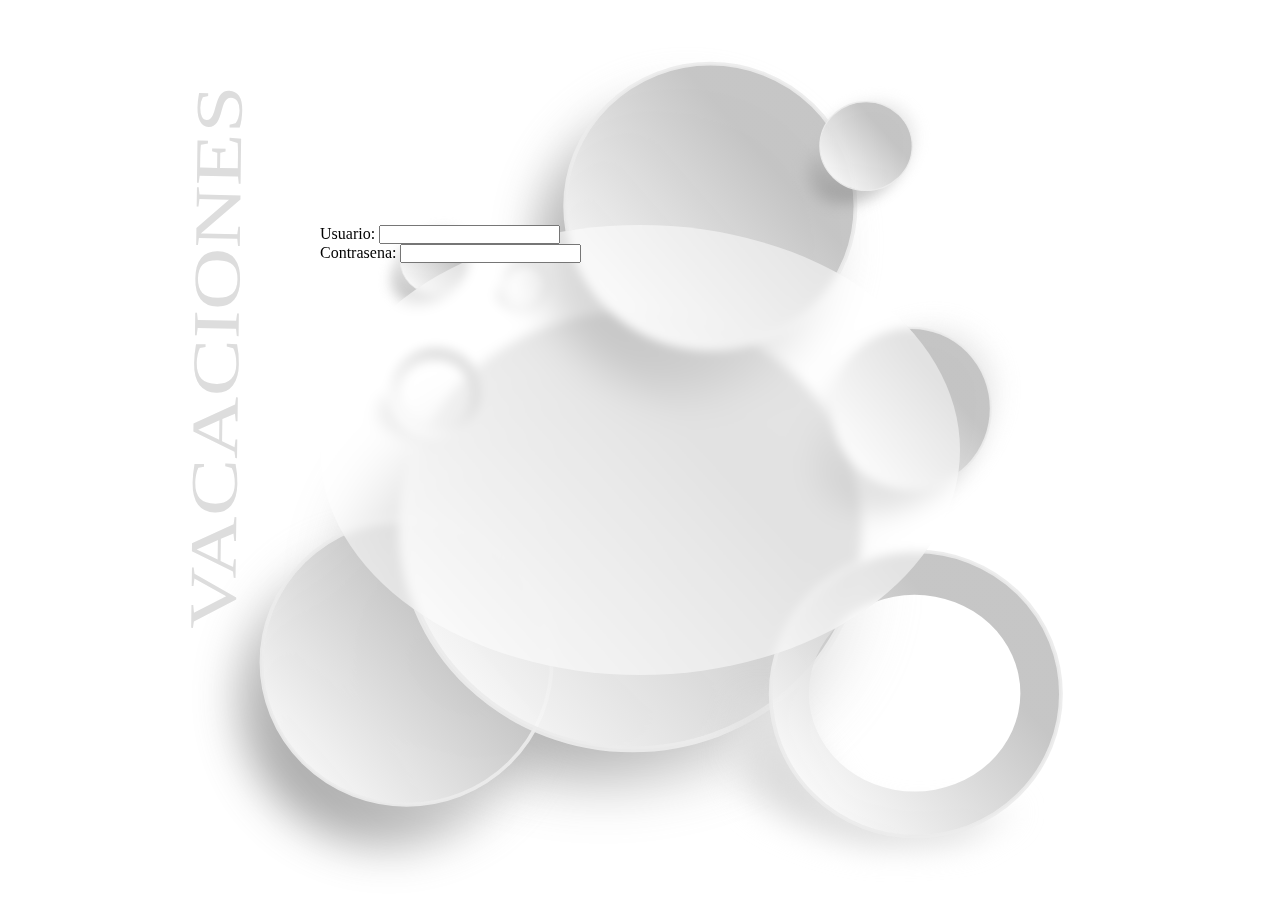
==== frontend/src/index.html @ 21a7f944 "Merge pull request #4 from DevelopmentWoman/feat-006" ====
<!DOCTYPE html>
<html lang="en">
<head>
    <meta charset="UTF-8">
    <meta name="viewport" content="width=device-width, initial-scale=1.0">
    <title>Document</title>
    <link rel="stylesheet" href="css/style.css">
</head>
<body>
    <div class="container">
        <svg
   width="960"
   height="800"
   viewBox="0 0 253.99999 211.66667"
   version="1.1"
   id="svg1"
   inkscape:version="1.3 (0e150ed6c4, 2023-07-21)"
   sodipodi:docname="login.svg"
   xmlns:inkscape="http://www.inkscape.org/namespaces/inkscape"
   xmlns:sodipodi="http://sodipodi.sourceforge.net/DTD/sodipodi-0.dtd"
   xmlns:xlink="http://www.w3.org/1999/xlink"
   xmlns="http://www.w3.org/2000/svg"
   xmlns:svg="http://www.w3.org/2000/svg">
  <sodipodi:namedview
     id="namedview1"
     pagecolor="#ffffff"
     bordercolor="#000000"
     borderopacity="0.25"
     inkscape:showpageshadow="2"
     inkscape:pageopacity="0.0"
     inkscape:pagecheckerboard="0"
     inkscape:deskcolor="#d1d1d1"
     inkscape:document-units="px"
     inkscape:zoom="0.66245342"
     inkscape:cx="335.87267"
     inkscape:cy="372.10163"
     inkscape:window-width="1366"
     inkscape:window-height="705"
     inkscape:window-x="-8"
     inkscape:window-y="-8"
     inkscape:window-maximized="1"
     inkscape:current-layer="layer1" />
  <defs
     id="defs1">
    <rect
       x="63.256474"
       y="75.907769"
       width="238.79319"
       height="80.652004"
       id="rect24" />
    <inkscape:path-effect
       effect="powerclip"
       id="path-effect9"
       is_visible="true"
       lpeversion="1"
       inverse="true"
       flatten="false"
       hide_clip="false"
       message="Utilice la regla de relleno parimpar en el diálogo &lt;b&gt;Relleno y borde&lt;/b&gt; si el resultado no está aplanada después de convertir el recorte en trayectos." />
    <linearGradient
       id="linearGradient4"
       inkscape:collect="always">
      <stop
         style="stop-color:#1c1c1c;stop-opacity:0.92156863;"
         offset="0"
         id="stop3" />
      <stop
         style="stop-color:#c1c1c1;stop-opacity:0.92156863"
         offset="1"
         id="stop4" />
    </linearGradient>
    <linearGradient
       id="linearGradient1"
       inkscape:collect="always">
      <stop
         style="stop-color:#ffffff;stop-opacity:0.92156863"
         offset="0"
         id="stop1" />
      <stop
         style="stop-color:#c1c1c1;stop-opacity:0.92156863"
         offset="1"
         id="stop2" />
    </linearGradient>
    <linearGradient
       inkscape:collect="always"
       xlink:href="#linearGradient4"
       id="linearGradient2"
       x1="96.860497"
       y1="106.19646"
       x2="138.2888"
       y2="69.43615"
       gradientUnits="userSpaceOnUse"
       gradientTransform="translate(1.7504912,2.3339882)" />
    <linearGradient
       inkscape:collect="always"
       xlink:href="#linearGradient1"
       id="linearGradient2-4"
       x1="96.860497"
       y1="106.19646"
       x2="138.2888"
       y2="69.43615"
       gradientUnits="userSpaceOnUse"
       gradientTransform="translate(18.959388,-31.129906)" />
    <filter
       inkscape:collect="always"
       style="color-interpolation-filters:sRGB"
       id="filter4"
       x="-0.0083820774"
       y="-0.0085278515"
       width="1.0167642"
       height="1.0170557">
      <feGaussianBlur
         inkscape:collect="always"
         stdDeviation="0.052182208"
         id="feGaussianBlur4" />
    </filter>
    <filter
       inkscape:collect="always"
       style="color-interpolation-filters:sRGB"
       id="filter5"
       x="-0.17882463"
       y="-0.1819346"
       width="1.3576493"
       height="1.3638692">
      <feGaussianBlur
         inkscape:collect="always"
         stdDeviation="4.900502"
         id="feGaussianBlur5" />
    </filter>
    <linearGradient
       inkscape:collect="always"
       xlink:href="#linearGradient4"
       id="linearGradient2-1"
       x1="96.860497"
       y1="106.19646"
       x2="138.2888"
       y2="69.43615"
       gradientUnits="userSpaceOnUse"
       gradientTransform="translate(1.7504912,2.3339882)" />
    <filter
       inkscape:collect="always"
       style="color-interpolation-filters:sRGB"
       id="filter5-9"
       x="-0.17882463"
       y="-0.1819346"
       width="1.3576493"
       height="1.3638692">
      <feGaussianBlur
         inkscape:collect="always"
         stdDeviation="4.900502"
         id="feGaussianBlur5-4" />
    </filter>
    <linearGradient
       inkscape:collect="always"
       xlink:href="#linearGradient4"
       id="linearGradient2-2"
       x1="172.94679"
       y1="119.66109"
       x2="138.2888"
       y2="69.43615"
       gradientUnits="userSpaceOnUse"
       gradientTransform="translate(1.7504912,2.3339882)" />
    <filter
       inkscape:collect="always"
       style="color-interpolation-filters:sRGB"
       id="filter5-7"
       x="-0.17882463"
       y="-0.1819346"
       width="1.3576493"
       height="1.3638692">
      <feGaussianBlur
         inkscape:collect="always"
         stdDeviation="4.900502"
         id="feGaussianBlur5-9" />
    </filter>
    <filter
       inkscape:collect="always"
       style="color-interpolation-filters:sRGB"
       id="filter4-3"
       x="-0.0083820774"
       y="-0.0085278515"
       width="1.0167642"
       height="1.0170557">
      <feGaussianBlur
         inkscape:collect="always"
         stdDeviation="0.052182208"
         id="feGaussianBlur4-4" />
    </filter>
    <linearGradient
       inkscape:collect="always"
       xlink:href="#linearGradient1"
       id="linearGradient7"
       gradientUnits="userSpaceOnUse"
       gradientTransform="translate(79.163115,62.336461)"
       x1="96.860497"
       y1="106.19646"
       x2="138.2888"
       y2="69.43615" />
    <filter
       inkscape:collect="always"
       style="color-interpolation-filters:sRGB"
       id="filter4-84"
       x="-0.0083820774"
       y="-0.0085278515"
       width="1.0167642"
       height="1.0170557">
      <feGaussianBlur
         inkscape:collect="always"
         stdDeviation="0.052182208"
         id="feGaussianBlur4-0" />
    </filter>
    <linearGradient
       inkscape:collect="always"
       xlink:href="#linearGradient1"
       id="linearGradient8"
       gradientUnits="userSpaceOnUse"
       gradientTransform="translate(-65.35025,-38.597024)"
       x1="96.860497"
       y1="106.19646"
       x2="138.2888"
       y2="69.43615" />
    <clipPath
       clipPathUnits="userSpaceOnUse"
       id="clipPath9">
      <ellipse
         style="display:none;opacity:0.46;fill:#ffffff;fill-opacity:0.921312;stroke:#d8d8d8;stroke-width:1.30184;stroke-linecap:square;stroke-linejoin:bevel;stroke-dasharray:none;stroke-opacity:0.921569"
         id="ellipse9"
         cx="58.933197"
         cy="40.844791"
         rx="24.886452"
         ry="23.13596"
         d="M 83.819649,40.844791 A 24.886452,23.13596 0 0 1 58.933197,63.980751 24.886452,23.13596 0 0 1 34.046745,40.844791 24.886452,23.13596 0 0 1 58.933197,17.708832 24.886452,23.13596 0 0 1 83.819649,40.844791 Z" />
      <path
         id="lpe_path-effect9"
         style="opacity:0.46;fill:#ffffff;fill-opacity:0.921312;stroke:#d8d8d8;stroke-width:1.30184;stroke-linecap:square;stroke-linejoin:bevel;stroke-dasharray:none;stroke-opacity:0.921569"
         class="powerclip"
         d="M 19.519273,1.9269807 H 98.932898 V 80.173624 H 19.519273 Z M 83.819649,40.844791 A 24.886452,23.13596 0 0 0 58.933197,17.708832 24.886452,23.13596 0 0 0 34.046745,40.844791 24.886452,23.13596 0 0 0 58.933197,63.980751 24.886452,23.13596 0 0 0 83.819649,40.844791 Z" />
    </clipPath>
    <clipPath
       clipPathUnits="userSpaceOnUse"
       id="clipPath9-3">
      <ellipse
         style="display:none;opacity:0.46;fill:#ffffff;fill-opacity:0.921312;stroke:#d8d8d8;stroke-width:1.30184;stroke-linecap:square;stroke-linejoin:bevel;stroke-dasharray:none;stroke-opacity:0.921569"
         id="ellipse9-7"
         cx="58.933197"
         cy="40.844791"
         rx="24.886452"
         ry="23.13596"
         d="M 83.819649,40.844791 A 24.886452,23.13596 0 0 1 58.933197,63.980751 24.886452,23.13596 0 0 1 34.046745,40.844791 24.886452,23.13596 0 0 1 58.933197,17.708832 24.886452,23.13596 0 0 1 83.819649,40.844791 Z" />
      <path
         id="lpe_path-effect9-8"
         style="opacity:0.46;fill:#ffffff;fill-opacity:0.921312;stroke:#d8d8d8;stroke-width:1.30184;stroke-linecap:square;stroke-linejoin:bevel;stroke-dasharray:none;stroke-opacity:0.921569"
         class="powerclip"
         d="M 19.519273,1.9269807 H 98.932898 V 80.173624 H 19.519273 Z M 83.819649,40.844791 A 24.886452,23.13596 0 0 0 58.933197,17.708832 24.886452,23.13596 0 0 0 34.046745,40.844791 24.886452,23.13596 0 0 0 58.933197,63.980751 24.886452,23.13596 0 0 0 83.819649,40.844791 Z" />
    </clipPath>
    <inkscape:path-effect
       effect="powerclip"
       id="path-effect9-6"
       is_visible="true"
       lpeversion="1"
       inverse="true"
       flatten="false"
       hide_clip="false"
       message="Utilice la regla de relleno parimpar en el diálogo &lt;b&gt;Relleno y borde&lt;/b&gt; si el resultado no está aplanada después de convertir el recorte en trayectos." />
    <clipPath
       clipPathUnits="userSpaceOnUse"
       id="clipath_lpe_path-effect9-6">
      <ellipse
         style="display:none;opacity:0.46;fill:#ffffff;fill-opacity:0.921312;stroke:#d8d8d8;stroke-width:1.30184;stroke-linecap:square;stroke-linejoin:bevel;stroke-dasharray:none;stroke-opacity:0.921569"
         id="ellipse10"
         cx="58.933197"
         cy="40.844791"
         rx="24.886452"
         ry="23.13596" />
    </clipPath>
    <filter
       inkscape:collect="always"
       style="color-interpolation-filters:sRGB"
       id="filter20"
       x="-0.17079866"
       y="-0.25287204"
       width="1.334376"
       height="1.5158164">
      <feGaussianBlur
         inkscape:collect="always"
         stdDeviation="3.256752"
         id="feGaussianBlur20" />
    </filter>
    <linearGradient
       inkscape:collect="always"
       xlink:href="#linearGradient4"
       id="linearGradient2-16"
       x1="96.860497"
       y1="106.19646"
       x2="138.2888"
       y2="69.43615"
       gradientUnits="userSpaceOnUse"
       gradientTransform="translate(1.7504912,2.3339882)" />
    <filter
       inkscape:collect="always"
       style="color-interpolation-filters:sRGB"
       id="filter5-2"
       x="-0.17882463"
       y="-0.1819346"
       width="1.3576493"
       height="1.3638692">
      <feGaussianBlur
         inkscape:collect="always"
         stdDeviation="4.900502"
         id="feGaussianBlur5-0" />
    </filter>
    <filter
       inkscape:collect="always"
       style="color-interpolation-filters:sRGB"
       id="filter4-6"
       x="-0.0083820774"
       y="-0.0085278515"
       width="1.0167642"
       height="1.0170557">
      <feGaussianBlur
         inkscape:collect="always"
         stdDeviation="0.052182208"
         id="feGaussianBlur4-7" />
    </filter>
    <linearGradient
       inkscape:collect="always"
       xlink:href="#linearGradient1"
       id="linearGradient21"
       gradientUnits="userSpaceOnUse"
       gradientTransform="translate(-52.471443,76.071759)"
       x1="96.860497"
       y1="106.19646"
       x2="138.2888"
       y2="69.43615" />
    <filter
       inkscape:collect="always"
       style="color-interpolation-filters:sRGB"
       id="filter4-36"
       x="-0.0083820774"
       y="-0.0085278515"
       width="1.0167642"
       height="1.0170557">
      <feGaussianBlur
         inkscape:collect="always"
         stdDeviation="0.052182208"
         id="feGaussianBlur4-9" />
    </filter>
    <linearGradient
       inkscape:collect="always"
       xlink:href="#linearGradient1"
       id="linearGradient22"
       gradientUnits="userSpaceOnUse"
       gradientTransform="translate(-19.903046,26.529386)"
       x1="96.860497"
       y1="106.19646"
       x2="138.2888"
       y2="69.43615" />
    <clipPath
       clipPathUnits="userSpaceOnUse"
       id="clipPath9-33">
      <ellipse
         style="display:none;opacity:0.46;fill:#ffffff;fill-opacity:0.921312;stroke:#d8d8d8;stroke-width:1.30184;stroke-linecap:square;stroke-linejoin:bevel;stroke-dasharray:none;stroke-opacity:0.921569"
         id="ellipse9-4"
         cx="58.933197"
         cy="40.844791"
         rx="24.886452"
         ry="23.13596"
         d="M 83.819649,40.844791 A 24.886452,23.13596 0 0 1 58.933197,63.980751 24.886452,23.13596 0 0 1 34.046745,40.844791 24.886452,23.13596 0 0 1 58.933197,17.708832 24.886452,23.13596 0 0 1 83.819649,40.844791 Z" />
      <path
         id="lpe_path-effect9-4"
         style="opacity:0.46;fill:#ffffff;fill-opacity:0.921312;stroke:#d8d8d8;stroke-width:1.30184;stroke-linecap:square;stroke-linejoin:bevel;stroke-dasharray:none;stroke-opacity:0.921569"
         class="powerclip"
         d="M 19.519273,1.9269807 H 98.932898 V 80.173624 H 19.519273 Z M 83.819649,40.844791 A 24.886452,23.13596 0 0 0 58.933197,17.708832 24.886452,23.13596 0 0 0 34.046745,40.844791 24.886452,23.13596 0 0 0 58.933197,63.980751 24.886452,23.13596 0 0 0 83.819649,40.844791 Z" />
    </clipPath>
    <filter
       inkscape:collect="always"
       style="color-interpolation-filters:sRGB"
       id="filter4-84-5"
       x="-0.0083820774"
       y="-0.0085278515"
       width="1.0167642"
       height="1.0170557">
      <feGaussianBlur
         inkscape:collect="always"
         stdDeviation="0.052182208"
         id="feGaussianBlur4-0-3" />
    </filter>
    <inkscape:path-effect
       effect="powerclip"
       id="path-effect9-1"
       is_visible="true"
       lpeversion="1"
       inverse="true"
       flatten="false"
       hide_clip="false"
       message="Utilice la regla de relleno parimpar en el diálogo &lt;b&gt;Relleno y borde&lt;/b&gt; si el resultado no está aplanada después de convertir el recorte en trayectos." />
    <filter
       inkscape:collect="always"
       style="color-interpolation-filters:sRGB"
       id="filter20-6"
       x="-0.17079866"
       y="-0.25287204"
       width="1.334376"
       height="1.5158164">
      <feGaussianBlur
         inkscape:collect="always"
         stdDeviation="3.256752"
         id="feGaussianBlur20-3" />
    </filter>
    <clipPath
       clipPathUnits="userSpaceOnUse"
       id="clipath_lpe_path-effect9-1">
      <ellipse
         style="display:none;opacity:0.46;fill:#ffffff;fill-opacity:0.921312;stroke:#d8d8d8;stroke-width:1.30184;stroke-linecap:square;stroke-linejoin:bevel;stroke-dasharray:none;stroke-opacity:0.921569"
         id="ellipse22"
         cx="58.933197"
         cy="40.844791"
         rx="24.886452"
         ry="23.13596"
         d="M 83.819649,40.844791 A 24.886452,23.13596 0 0 1 58.933197,63.980751 24.886452,23.13596 0 0 1 34.046745,40.844791 24.886452,23.13596 0 0 1 58.933197,17.708832 24.886452,23.13596 0 0 1 83.819649,40.844791 Z" />
      <path
         id="lpe_path-effect9-1"
         style="opacity:0.46;fill:#ffffff;fill-opacity:0.921312;stroke:#d8d8d8;stroke-width:1.30184;stroke-linecap:square;stroke-linejoin:bevel;stroke-dasharray:none;stroke-opacity:0.921569"
         class="powerclip"
         d="M 19.519273,1.9269807 H 98.932898 V 80.173624 H 19.519273 Z M 83.819649,40.844791 A 24.886452,23.13596 0 0 0 58.933197,17.708832 24.886452,23.13596 0 0 0 34.046745,40.844791 24.886452,23.13596 0 0 0 58.933197,63.980751 24.886452,23.13596 0 0 0 83.819649,40.844791 Z" />
    </clipPath>
    <linearGradient
       inkscape:collect="always"
       xlink:href="#linearGradient1"
       id="linearGradient23"
       gradientUnits="userSpaceOnUse"
       gradientTransform="translate(-65.35025,-38.597024)"
       x1="96.860497"
       y1="106.19646"
       x2="138.2888"
       y2="69.43615" />
    <clipPath
       clipPathUnits="userSpaceOnUse"
       id="clipath_lpe_path-effect9-1-0">
      <ellipse
         style="display:none;opacity:0.46;fill:#ffffff;fill-opacity:0.921312;stroke:#d8d8d8;stroke-width:1.30184;stroke-linecap:square;stroke-linejoin:bevel;stroke-dasharray:none;stroke-opacity:0.921569"
         id="ellipse22-9"
         cx="58.933197"
         cy="40.844791"
         rx="24.886452"
         ry="23.13596"
         d="M 83.819649,40.844791 A 24.886452,23.13596 0 0 1 58.933197,63.980751 24.886452,23.13596 0 0 1 34.046745,40.844791 24.886452,23.13596 0 0 1 58.933197,17.708832 24.886452,23.13596 0 0 1 83.819649,40.844791 Z" />
      <path
         id="lpe_path-effect9-1-3"
         style="opacity:0.46;fill:#ffffff;fill-opacity:0.921312;stroke:#d8d8d8;stroke-width:1.30184;stroke-linecap:square;stroke-linejoin:bevel;stroke-dasharray:none;stroke-opacity:0.921569"
         class="powerclip"
         d="M 19.519273,1.9269807 H 98.932898 V 80.173624 H 19.519273 Z M 83.819649,40.844791 A 24.886452,23.13596 0 0 0 58.933197,17.708832 24.886452,23.13596 0 0 0 34.046745,40.844791 24.886452,23.13596 0 0 0 58.933197,63.980751 24.886452,23.13596 0 0 0 83.819649,40.844791 Z" />
    </clipPath>
    <filter
       inkscape:collect="always"
       style="color-interpolation-filters:sRGB"
       id="filter4-84-5-8"
       x="-0.0083820774"
       y="-0.0085278515"
       width="1.0167642"
       height="1.0170557">
      <feGaussianBlur
         inkscape:collect="always"
         stdDeviation="0.052182208"
         id="feGaussianBlur4-0-3-7" />
    </filter>
    <inkscape:path-effect
       effect="powerclip"
       id="path-effect9-1-1"
       is_visible="true"
       lpeversion="1"
       inverse="true"
       flatten="false"
       hide_clip="false"
       message="Utilice la regla de relleno parimpar en el diálogo &lt;b&gt;Relleno y borde&lt;/b&gt; si el resultado no está aplanada después de convertir el recorte en trayectos." />
    <filter
       inkscape:collect="always"
       style="color-interpolation-filters:sRGB"
       id="filter20-6-1"
       x="-0.17079866"
       y="-0.25287204"
       width="1.334376"
       height="1.5158164">
      <feGaussianBlur
         inkscape:collect="always"
         stdDeviation="3.256752"
         id="feGaussianBlur20-3-6" />
    </filter>
    <clipPath
       clipPathUnits="userSpaceOnUse"
       id="clipath_lpe_path-effect9-1-1">
      <ellipse
         style="display:none;opacity:0.46;fill:#ffffff;fill-opacity:0.921312;stroke:#d8d8d8;stroke-width:1.30184;stroke-linecap:square;stroke-linejoin:bevel;stroke-dasharray:none;stroke-opacity:0.921569"
         id="ellipse23"
         cx="58.933197"
         cy="40.844791"
         rx="24.886452"
         ry="23.13596"
         d="M 83.819649,40.844791 A 24.886452,23.13596 0 0 1 58.933197,63.980751 24.886452,23.13596 0 0 1 34.046745,40.844791 24.886452,23.13596 0 0 1 58.933197,17.708832 24.886452,23.13596 0 0 1 83.819649,40.844791 Z" />
      <path
         id="lpe_path-effect9-1-1"
         style="opacity:0.46;fill:#ffffff;fill-opacity:0.921312;stroke:#d8d8d8;stroke-width:1.30184;stroke-linecap:square;stroke-linejoin:bevel;stroke-dasharray:none;stroke-opacity:0.921569"
         class="powerclip"
         d="M 19.519273,1.9269807 H 98.932898 V 80.173624 H 19.519273 Z M 83.819649,40.844791 A 24.886452,23.13596 0 0 0 58.933197,17.708832 24.886452,23.13596 0 0 0 34.046745,40.844791 24.886452,23.13596 0 0 0 58.933197,63.980751 24.886452,23.13596 0 0 0 83.819649,40.844791 Z" />
    </clipPath>
    <linearGradient
       inkscape:collect="always"
       xlink:href="#linearGradient1"
       id="linearGradient24"
       gradientUnits="userSpaceOnUse"
       gradientTransform="translate(-65.35025,-38.597024)"
       x1="96.860497"
       y1="106.19646"
       x2="138.2888"
       y2="69.43615" />
    <linearGradient
       inkscape:collect="always"
       xlink:href="#linearGradient1"
       id="linearGradient7-3"
       gradientUnits="userSpaceOnUse"
       gradientTransform="translate(79.163115,62.336461)"
       x1="96.860497"
       y1="106.19646"
       x2="138.2888"
       y2="69.43615" />
    <filter
       inkscape:collect="always"
       style="color-interpolation-filters:sRGB"
       id="filter4-3-7"
       x="-0.0083820774"
       y="-0.0085278515"
       width="1.0167642"
       height="1.0170557">
      <feGaussianBlur
         inkscape:collect="always"
         stdDeviation="0.052182208"
         id="feGaussianBlur4-4-1" />
    </filter>
    <linearGradient
       inkscape:collect="always"
       xlink:href="#linearGradient4"
       id="linearGradient2-2-8"
       x1="172.94679"
       y1="119.66109"
       x2="138.2888"
       y2="69.43615"
       gradientUnits="userSpaceOnUse"
       gradientTransform="translate(1.7504912,2.3339882)" />
    <filter
       inkscape:collect="always"
       style="color-interpolation-filters:sRGB"
       id="filter5-7-1"
       x="-0.17882463"
       y="-0.1819346"
       width="1.3576493"
       height="1.3638692">
      <feGaussianBlur
         inkscape:collect="always"
         stdDeviation="4.900502"
         id="feGaussianBlur5-9-0" />
    </filter>
    <linearGradient
       inkscape:collect="always"
       xlink:href="#linearGradient1"
       id="linearGradient7-4"
       gradientUnits="userSpaceOnUse"
       gradientTransform="translate(79.163115,62.336461)"
       x1="96.860497"
       y1="106.19646"
       x2="138.2888"
       y2="69.43615" />
    <filter
       inkscape:collect="always"
       style="color-interpolation-filters:sRGB"
       id="filter4-3-9"
       x="-0.0083820774"
       y="-0.0085278515"
       width="1.0167642"
       height="1.0170557">
      <feGaussianBlur
         inkscape:collect="always"
         stdDeviation="0.052182208"
         id="feGaussianBlur4-4-3" />
    </filter>
    <linearGradient
       inkscape:collect="always"
       xlink:href="#linearGradient4"
       id="linearGradient2-2-0"
       x1="172.94679"
       y1="119.66109"
       x2="138.2888"
       y2="69.43615"
       gradientUnits="userSpaceOnUse"
       gradientTransform="translate(1.7504912,2.3339882)" />
    <filter
       inkscape:collect="always"
       style="color-interpolation-filters:sRGB"
       id="filter5-7-12"
       x="-0.17882463"
       y="-0.1819346"
       width="1.3576493"
       height="1.3638692">
      <feGaussianBlur
         inkscape:collect="always"
         stdDeviation="4.900502"
         id="feGaussianBlur5-9-5" />
    </filter>
  </defs>
  <g
     inkscape:label="Capa 1"
     inkscape:groupmode="layer"
     id="layer1">
    <ellipse
       style="opacity:0.46;mix-blend-mode:normal;fill:url(#linearGradient2-1);fill-opacity:1;stroke:#d8d8d8;stroke-width:0.894;stroke-linecap:square;stroke-linejoin:bevel;stroke-dasharray:none;stroke-opacity:0.921569;filter:url(#filter5-9)"
       id="path1-3"
       cx="126.3271"
       cy="81.981339"
       rx="34.134575"
       ry="33.551083"
       transform="matrix(1.6935322,0,0,1.4026682,-95.532396,21.894104)" />
    <ellipse
       style="opacity:0.46;mix-blend-mode:normal;fill:url(#linearGradient2-16);fill-opacity:1;stroke:#d8d8d8;stroke-width:0.894;stroke-linecap:square;stroke-linejoin:bevel;stroke-dasharray:none;stroke-opacity:0.921569;filter:url(#filter5-2)"
       id="path1-98"
       cx="126.3271"
       cy="81.981339"
       rx="34.134575"
       ry="33.551083"
       transform="matrix(1.0414071,0,0,1.0553766,-63.650155,77.420916)"
       inkscape:transform-center-x="-10.878794"
       inkscape:transform-center-y="-3.3473218" />
    <ellipse
       style="mix-blend-mode:normal;fill:url(#linearGradient21);fill-opacity:1;stroke:#ebebeb;stroke-width:0.894;stroke-linecap:square;stroke-linejoin:bevel;stroke-dasharray:none;stroke-opacity:0.921569;filter:url(#filter4-6)"
       id="path1-9-1"
       cx="72.104881"
       cy="155.71909"
       rx="34.134575"
       ry="33.551083"
       inkscape:transform-center-x="-16.331139"
       inkscape:transform-center-y="-11.988756" />
    <ellipse
       style="mix-blend-mode:normal;fill:url(#linearGradient22);fill-opacity:1;stroke:#ebebeb;stroke-width:0.894;stroke-linecap:square;stroke-linejoin:bevel;stroke-dasharray:none;stroke-opacity:0.921569;filter:url(#filter4-36)"
       id="path1-9-07"
       cx="104.67329"
       cy="106.17671"
       rx="34.134575"
       ry="33.551083"
       transform="matrix(1.5910678,0,0,1.5391834,-41.366667,-38.838446)" />
    <ellipse
       style="opacity:0.46;mix-blend-mode:normal;fill:url(#linearGradient2);fill-opacity:1;stroke:#d8d8d8;stroke-width:0.894;stroke-linecap:square;stroke-linejoin:bevel;stroke-dasharray:none;stroke-opacity:0.921569;filter:url(#filter5)"
       id="path1"
       cx="126.3271"
       cy="81.981339"
       rx="34.134575"
       ry="33.551083"
       transform="matrix(1.0414071,0,0,1.0553766,6.5254303,-29.362334)" />
    <ellipse
       style="mix-blend-mode:normal;fill:url(#linearGradient2-4);fill-opacity:1;stroke:#ebebeb;stroke-width:0.894;stroke-linecap:square;stroke-linejoin:bevel;stroke-dasharray:none;stroke-opacity:0.921569;filter:url(#filter4)"
       id="path1-9"
       cx="143.53572"
       cy="48.517418"
       rx="34.134575"
       ry="33.551083" />
    <path
       style="opacity:1;mix-blend-mode:normal;fill:#dddddd;fill-opacity:1;stroke:#ded6d6;stroke-width:1.67772;stroke-linecap:square;stroke-linejoin:bevel;stroke-dasharray:none;stroke-opacity:0;filter:url(#filter20)"
       d="m 159.4162,166.94767 c 19.2471,24.6865 10.87879,22.17601 19.2471,24.6865 8.36829,2.51049 8.78671,2.51049 8.78671,2.51049 l 19.2471,-2.51049 -9.62355,7.11306 c 0,0 -13.37881,2.28043 -19.6655,0.41841 -8.08593,-2.39492 -17.58926,-6.47892 -20.92077,-14.22611 -2.40042,-5.58199 2.92891,-17.99186 2.92891,-17.99186 z"
       id="path20"
       sodipodi:nodetypes="cscccaac"
       transform="matrix(1.2747252,0,0,1.0901298,-48.496948,-18.848062)" />
    <path
       style="mix-blend-mode:normal;fill:url(#linearGradient8);fill-opacity:1;stroke:#ebebeb;stroke-width:0.894;stroke-linecap:square;stroke-linejoin:bevel;stroke-dasharray:none;stroke-opacity:0.921569;filter:url(#filter4-84)"
       id="path1-9-0"
       clip-path="url(#clipPath9)"
       inkscape:path-effect="#path-effect9"
       sodipodi:type="arc"
       sodipodi:cx="59.226086"
       sodipodi:cy="41.050301"
       sodipodi:rx="34.134575"
       sodipodi:ry="33.551083"
       d="M 93.360661,41.050301 A 34.134575,33.551083 0 0 1 59.226086,74.601383 34.134575,33.551083 0 0 1 25.091511,41.050301 34.134575,33.551083 0 0 1 59.226086,7.499218 34.134575,33.551083 0 0 1 93.360661,41.050301 Z"
       transform="translate(132.63762,122.17725)" />
    <path
       style="mix-blend-mode:normal;fill:#dddddd;fill-opacity:1;stroke:#ded6d6;stroke-width:1.67772;stroke-linecap:square;stroke-linejoin:bevel;stroke-dasharray:none;stroke-opacity:0;filter:url(#filter20-6)"
       d="m 159.4162,166.94767 c 19.2471,24.6865 10.87879,22.17601 19.2471,24.6865 8.36829,2.51049 8.78671,2.51049 8.78671,2.51049 l 19.2471,-2.51049 -9.62355,7.11306 c 0,0 -13.37881,2.28043 -19.6655,0.41841 -8.08593,-2.39492 -17.58926,-6.47892 -20.92077,-14.22611 -2.40042,-5.58199 2.92891,-17.99186 2.92891,-17.99186 z"
       id="path20-9"
       sodipodi:nodetypes="cscccaac"
       transform="matrix(0.41473495,0,0,0.35487171,0.78458898,33.150591)" />
    <path
       style="mix-blend-mode:normal;fill:url(#linearGradient23);fill-opacity:1;stroke:#ebebeb;stroke-width:0.894;stroke-linecap:square;stroke-linejoin:bevel;stroke-dasharray:none;stroke-opacity:0.921569;filter:url(#filter4-84-5)"
       id="path1-9-0-3"
       clip-path="url(#clipath_lpe_path-effect9-1)"
       inkscape:path-effect="#path-effect9-1"
       sodipodi:type="arc"
       sodipodi:cx="59.226086"
       sodipodi:cy="41.050301"
       sodipodi:rx="34.134575"
       sodipodi:ry="33.551083"
       d="M 93.360661,41.050301 A 34.134575,33.551083 0 0 1 59.226086,74.601383 34.134575,33.551083 0 0 1 25.091511,41.050301 34.134575,33.551083 0 0 1 59.226086,7.499218 34.134575,33.551083 0 0 1 93.360661,41.050301 Z"
       transform="matrix(0.32535243,0,0,0.32553161,59.717163,79.058787)" />
    <path
       style="mix-blend-mode:normal;fill:#dddddd;fill-opacity:1;stroke:#ded6d6;stroke-width:1.67772;stroke-linecap:square;stroke-linejoin:bevel;stroke-dasharray:none;stroke-opacity:0;filter:url(#filter20-6-1)"
       d="m 159.4162,166.94767 c 19.2471,24.6865 10.87879,22.17601 19.2471,24.6865 8.36829,2.51049 8.78671,2.51049 8.78671,2.51049 l 19.2471,-2.51049 -9.62355,7.11306 c 0,0 -13.37881,2.28043 -19.6655,0.41841 -8.08593,-2.39492 -17.58926,-6.47892 -20.92077,-14.22611 -2.40042,-5.58199 2.92891,-17.99186 2.92891,-17.99186 z"
       id="path20-9-7"
       sodipodi:nodetypes="cscccaac"
       transform="matrix(0.2194286,0,0,0.19990487,58.941065,33.48488)" />
    <path
       style="mix-blend-mode:normal;fill:url(#linearGradient24);fill-opacity:1;stroke:#ebebeb;stroke-width:0.894;stroke-linecap:square;stroke-linejoin:bevel;stroke-dasharray:none;stroke-opacity:0.921569;filter:url(#filter4-84-5-8)"
       id="path1-9-0-3-1"
       clip-path="url(#clipath_lpe_path-effect9-1-1)"
       inkscape:path-effect="#path-effect9-1-1"
       sodipodi:type="arc"
       sodipodi:cx="59.226086"
       sodipodi:cy="41.050301"
       sodipodi:rx="34.134575"
       sodipodi:ry="33.551083"
       d="M 93.360661,41.050301 A 34.134575,33.551083 0 0 1 59.226086,74.601383 34.134575,33.551083 0 0 1 25.091511,41.050301 34.134575,33.551083 0 0 1 59.226086,7.499218 34.134575,33.551083 0 0 1 93.360661,41.050301 Z"
       transform="matrix(0.17213796,0,0,0.18337713,90.121202,59.345696)" />
    <ellipse
       style="opacity:0.46;mix-blend-mode:normal;fill:url(#linearGradient2-2);fill-opacity:1;stroke:#d8d8d8;stroke-width:0.894;stroke-linecap:square;stroke-linejoin:bevel;stroke-dasharray:none;stroke-opacity:0.921569;filter:url(#filter5-7)"
       id="path1-8"
       cx="126.3271"
       cy="81.981339"
       rx="34.134575"
       ry="33.551083"
       transform="matrix(0.31917552,0.43567958,-0.55181478,0.46540982,193.28795,6.0423855)" />
    <ellipse
       style="mix-blend-mode:normal;fill:url(#linearGradient7);fill-opacity:1;stroke:#ebebeb;stroke-width:0.894;stroke-linecap:square;stroke-linejoin:bevel;stroke-dasharray:none;stroke-opacity:0.921569;filter:url(#filter4-3)"
       id="path1-9-87"
       cx="203.73967"
       cy="141.98381"
       rx="34.134575"
       ry="33.551083"
       transform="matrix(0.54650357,0,0,0.56514446,79.508332,15.837072)" />
    <ellipse
       style="opacity:0.46;mix-blend-mode:normal;fill:url(#linearGradient2-2-0);fill-opacity:1;stroke:#d8d8d8;stroke-width:0.894;stroke-linecap:square;stroke-linejoin:bevel;stroke-dasharray:none;stroke-opacity:0.921569;filter:url(#filter5-7-12)"
       id="path1-8-3"
       cx="126.3271"
       cy="81.981339"
       rx="34.134575"
       ry="33.551083"
       transform="matrix(0.18583266,0.24006303,-0.32128155,0.25644463,181.57788,-15.259927)" />
    <ellipse
       style="mix-blend-mode:normal;fill:url(#linearGradient7-4);fill-opacity:1;stroke:#ebebeb;stroke-width:0.894;stroke-linecap:square;stroke-linejoin:bevel;stroke-dasharray:none;stroke-opacity:0.921569;filter:url(#filter4-3-9)"
       id="path1-9-87-4"
       cx="203.73967"
       cy="141.98381"
       rx="34.134575"
       ry="33.551083"
       transform="matrix(0.31818922,0,0,0.31139923,115.3323,-9.8629745)" />
    <ellipse
       style="opacity:0.46;mix-blend-mode:normal;fill:url(#linearGradient2-2-8);fill-opacity:1;stroke:#d8d8d8;stroke-width:0.894;stroke-linecap:square;stroke-linejoin:bevel;stroke-dasharray:none;stroke-opacity:0.921569;filter:url(#filter5-7-1)"
       id="path1-8-4"
       cx="126.3271"
       cy="81.981339"
       rx="34.134575"
       ry="33.551083"
       transform="matrix(0.1374507,0.17857566,-0.23763517,0.19076145,79.698952,24.406396)"
       inkscape:transform-center-x="-70.99391"
       inkscape:transform-center-y="12.347955" />
    <ellipse
       style="mix-blend-mode:normal;fill:url(#linearGradient7-3);fill-opacity:1;stroke:#ebebeb;stroke-width:0.894;stroke-linecap:square;stroke-linejoin:bevel;stroke-dasharray:none;stroke-opacity:0.921569;filter:url(#filter4-3-7)"
       id="path1-9-87-0"
       cx="203.73967"
       cy="141.98381"
       rx="34.134575"
       ry="33.551083"
       transform="matrix(0.23534794,0,0,0.23164052,30.700558,28.421027)"
       inkscape:transform-center-x="-72.063128"
       inkscape:transform-center-y="11.053965" />
    <text
       xml:space="preserve"
       transform="matrix(0.02170573,-1.6885478,1.3046497,0.02868626,-82.697538,252.42629)"
       id="text24"
       style="font-style:normal;font-variant:normal;font-weight:normal;font-stretch:normal;font-size:12px;font-family:'Ink Free';-inkscape-font-specification:'Ink Free, Normal';font-variant-ligatures:normal;font-variant-caps:normal;font-variant-numeric:normal;font-variant-east-asian:normal;white-space:pre;shape-inside:url(#rect24);opacity:1;fill:#dddddd;fill-opacity:1;stroke:#ded6d6;stroke-width:6.341;stroke-linecap:square;stroke-linejoin:bevel;stroke-dasharray:none;stroke-opacity:0"><tspan
         x="63.255859"
         y="86.644314"
         id="tspan1">VACACIONES</tspan></text>
  </g>
        </svg>
        
    </div>
    <div class="container-login">
        <form action="">
            <div class="cont-name">
                <label for="name">Usuario:</label>
                <input type="text" name="name">
            </div>
            <div class="cont-pass">                
                <label for="pass">Contrasena:</label>
                <input type="text" name="pass">
            </div>
        </form>
    </div>
</body>
</html>
---- frontend/src/css/style.css ----
*{
    margin: 0;
    padding: 0;
    box-sizing: border-box;
}

.container{
    position: absolute;
    height: 100vh;
    width: 100%;
    z-index: -1;
}

.container>svg{
    height: 100%;
    width: 100%;
}


.container-login{
    position: absolute;
    top: 0;
    left: 0;
    height: 100%;
    width: 100%;
    display: flex;
    align-items: center;
    justify-content: center;
}

form{
    height: 50%;
    width: 50%;
    background-color: rgba(255, 255, 255, 0.5);
    backdrop-filter: blur(.3rem);
    border-radius: 50%;
}

.cont-name{
    width: 100%;
}
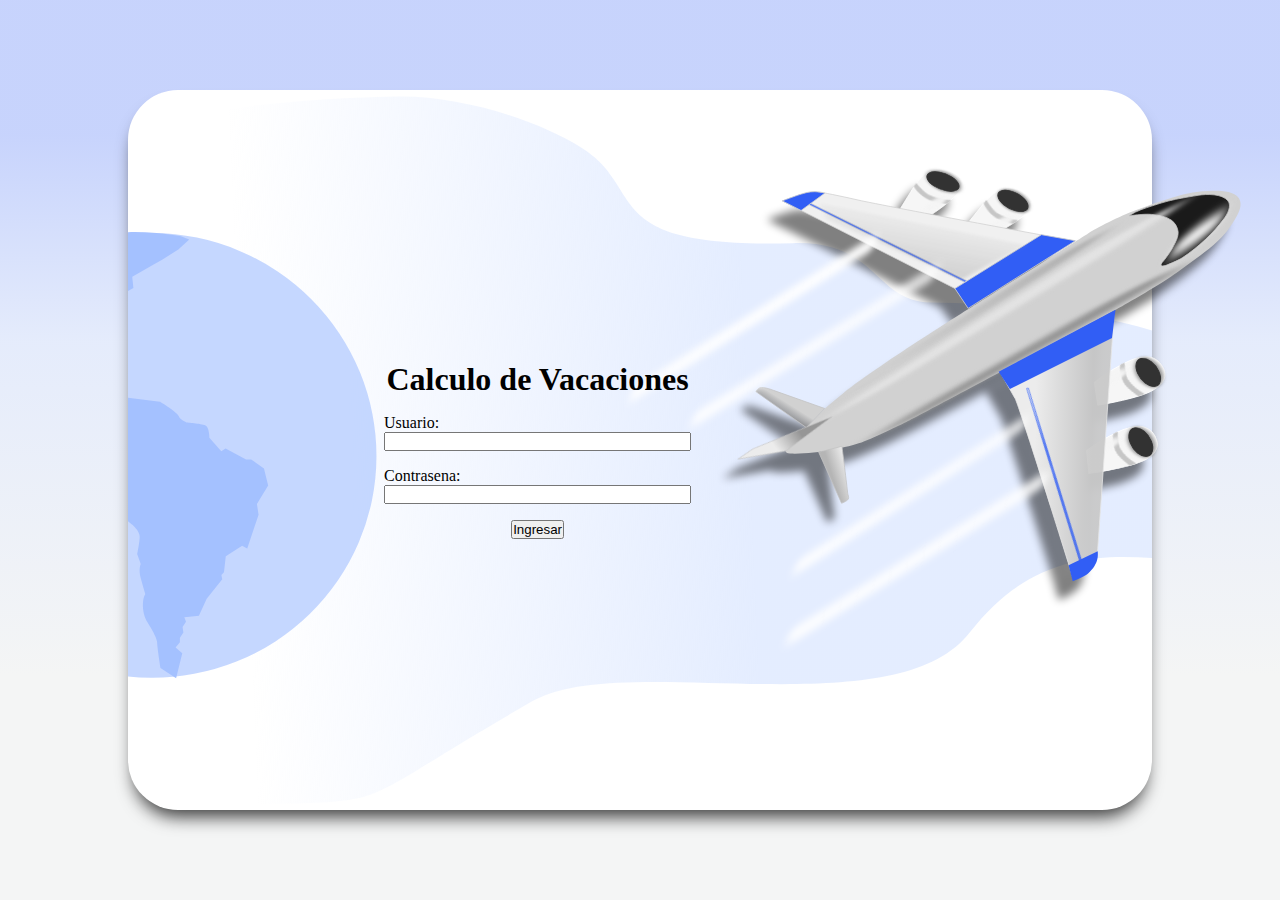
==== commit 5deb46c8: "feat(U) login" ====
--- a/frontend/src/index.html
+++ b/frontend/src/index.html
@@ -8,778 +8,16 @@
 </head>
 <body>
     <div class="container">
-        <svg
-   width="960"
-   height="800"
-   viewBox="0 0 253.99999 211.66667"
-   version="1.1"
-   id="svg1"
-   inkscape:version="1.3 (0e150ed6c4, 2023-07-21)"
-   sodipodi:docname="login.svg"
-   xmlns:inkscape="http://www.inkscape.org/namespaces/inkscape"
-   xmlns:sodipodi="http://sodipodi.sourceforge.net/DTD/sodipodi-0.dtd"
-   xmlns:xlink="http://www.w3.org/1999/xlink"
-   xmlns="http://www.w3.org/2000/svg"
-   xmlns:svg="http://www.w3.org/2000/svg">
-  <sodipodi:namedview
-     id="namedview1"
-     pagecolor="#ffffff"
-     bordercolor="#000000"
-     borderopacity="0.25"
-     inkscape:showpageshadow="2"
-     inkscape:pageopacity="0.0"
-     inkscape:pagecheckerboard="0"
-     inkscape:deskcolor="#d1d1d1"
-     inkscape:document-units="px"
-     inkscape:zoom="0.66245342"
-     inkscape:cx="335.87267"
-     inkscape:cy="372.10163"
-     inkscape:window-width="1366"
-     inkscape:window-height="705"
-     inkscape:window-x="-8"
-     inkscape:window-y="-8"
-     inkscape:window-maximized="1"
-     inkscape:current-layer="layer1" />
-  <defs
-     id="defs1">
-    <rect
-       x="63.256474"
-       y="75.907769"
-       width="238.79319"
-       height="80.652004"
-       id="rect24" />
-    <inkscape:path-effect
-       effect="powerclip"
-       id="path-effect9"
-       is_visible="true"
-       lpeversion="1"
-       inverse="true"
-       flatten="false"
-       hide_clip="false"
-       message="Utilice la regla de relleno parimpar en el diálogo &lt;b&gt;Relleno y borde&lt;/b&gt; si el resultado no está aplanada después de convertir el recorte en trayectos." />
-    <linearGradient
-       id="linearGradient4"
-       inkscape:collect="always">
-      <stop
-         style="stop-color:#1c1c1c;stop-opacity:0.92156863;"
-         offset="0"
-         id="stop3" />
-      <stop
-         style="stop-color:#c1c1c1;stop-opacity:0.92156863"
-         offset="1"
-         id="stop4" />
-    </linearGradient>
-    <linearGradient
-       id="linearGradient1"
-       inkscape:collect="always">
-      <stop
-         style="stop-color:#ffffff;stop-opacity:0.92156863"
-         offset="0"
-         id="stop1" />
-      <stop
-         style="stop-color:#c1c1c1;stop-opacity:0.92156863"
-         offset="1"
-         id="stop2" />
-    </linearGradient>
-    <linearGradient
-       inkscape:collect="always"
-       xlink:href="#linearGradient4"
-       id="linearGradient2"
-       x1="96.860497"
-       y1="106.19646"
-       x2="138.2888"
-       y2="69.43615"
-       gradientUnits="userSpaceOnUse"
-       gradientTransform="translate(1.7504912,2.3339882)" />
-    <linearGradient
-       inkscape:collect="always"
-       xlink:href="#linearGradient1"
-       id="linearGradient2-4"
-       x1="96.860497"
-       y1="106.19646"
-       x2="138.2888"
-       y2="69.43615"
-       gradientUnits="userSpaceOnUse"
-       gradientTransform="translate(18.959388,-31.129906)" />
-    <filter
-       inkscape:collect="always"
-       style="color-interpolation-filters:sRGB"
-       id="filter4"
-       x="-0.0083820774"
-       y="-0.0085278515"
-       width="1.0167642"
-       height="1.0170557">
-      <feGaussianBlur
-         inkscape:collect="always"
-         stdDeviation="0.052182208"
-         id="feGaussianBlur4" />
-    </filter>
-    <filter
-       inkscape:collect="always"
-       style="color-interpolation-filters:sRGB"
-       id="filter5"
-       x="-0.17882463"
-       y="-0.1819346"
-       width="1.3576493"
-       height="1.3638692">
-      <feGaussianBlur
-         inkscape:collect="always"
-         stdDeviation="4.900502"
-         id="feGaussianBlur5" />
-    </filter>
-    <linearGradient
-       inkscape:collect="always"
-       xlink:href="#linearGradient4"
-       id="linearGradient2-1"
-       x1="96.860497"
-       y1="106.19646"
-       x2="138.2888"
-       y2="69.43615"
-       gradientUnits="userSpaceOnUse"
-       gradientTransform="translate(1.7504912,2.3339882)" />
-    <filter
-       inkscape:collect="always"
-       style="color-interpolation-filters:sRGB"
-       id="filter5-9"
-       x="-0.17882463"
-       y="-0.1819346"
-       width="1.3576493"
-       height="1.3638692">
-      <feGaussianBlur
-         inkscape:collect="always"
-         stdDeviation="4.900502"
-         id="feGaussianBlur5-4" />
-    </filter>
-    <linearGradient
-       inkscape:collect="always"
-       xlink:href="#linearGradient4"
-       id="linearGradient2-2"
-       x1="172.94679"
-       y1="119.66109"
-       x2="138.2888"
-       y2="69.43615"
-       gradientUnits="userSpaceOnUse"
-       gradientTransform="translate(1.7504912,2.3339882)" />
-    <filter
-       inkscape:collect="always"
-       style="color-interpolation-filters:sRGB"
-       id="filter5-7"
-       x="-0.17882463"
-       y="-0.1819346"
-       width="1.3576493"
-       height="1.3638692">
-      <feGaussianBlur
-         inkscape:collect="always"
-         stdDeviation="4.900502"
-         id="feGaussianBlur5-9" />
-    </filter>
-    <filter
-       inkscape:collect="always"
-       style="color-interpolation-filters:sRGB"
-       id="filter4-3"
-       x="-0.0083820774"
-       y="-0.0085278515"
-       width="1.0167642"
-       height="1.0170557">
-      <feGaussianBlur
-         inkscape:collect="always"
-         stdDeviation="0.052182208"
-         id="feGaussianBlur4-4" />
-    </filter>
-    <linearGradient
-       inkscape:collect="always"
-       xlink:href="#linearGradient1"
-       id="linearGradient7"
-       gradientUnits="userSpaceOnUse"
-       gradientTransform="translate(79.163115,62.336461)"
-       x1="96.860497"
-       y1="106.19646"
-       x2="138.2888"
-       y2="69.43615" />
-    <filter
-       inkscape:collect="always"
-       style="color-interpolation-filters:sRGB"
-       id="filter4-84"
-       x="-0.0083820774"
-       y="-0.0085278515"
-       width="1.0167642"
-       height="1.0170557">
-      <feGaussianBlur
-         inkscape:collect="always"
-         stdDeviation="0.052182208"
-         id="feGaussianBlur4-0" />
-    </filter>
-    <linearGradient
-       inkscape:collect="always"
-       xlink:href="#linearGradient1"
-       id="linearGradient8"
-       gradientUnits="userSpaceOnUse"
-       gradientTransform="translate(-65.35025,-38.597024)"
-       x1="96.860497"
-       y1="106.19646"
-       x2="138.2888"
-       y2="69.43615" />
-    <clipPath
-       clipPathUnits="userSpaceOnUse"
-       id="clipPath9">
-      <ellipse
-         style="display:none;opacity:0.46;fill:#ffffff;fill-opacity:0.921312;stroke:#d8d8d8;stroke-width:1.30184;stroke-linecap:square;stroke-linejoin:bevel;stroke-dasharray:none;stroke-opacity:0.921569"
-         id="ellipse9"
-         cx="58.933197"
-         cy="40.844791"
-         rx="24.886452"
-         ry="23.13596"
-         d="M 83.819649,40.844791 A 24.886452,23.13596 0 0 1 58.933197,63.980751 24.886452,23.13596 0 0 1 34.046745,40.844791 24.886452,23.13596 0 0 1 58.933197,17.708832 24.886452,23.13596 0 0 1 83.819649,40.844791 Z" />
-      <path
-         id="lpe_path-effect9"
-         style="opacity:0.46;fill:#ffffff;fill-opacity:0.921312;stroke:#d8d8d8;stroke-width:1.30184;stroke-linecap:square;stroke-linejoin:bevel;stroke-dasharray:none;stroke-opacity:0.921569"
-         class="powerclip"
-         d="M 19.519273,1.9269807 H 98.932898 V 80.173624 H 19.519273 Z M 83.819649,40.844791 A 24.886452,23.13596 0 0 0 58.933197,17.708832 24.886452,23.13596 0 0 0 34.046745,40.844791 24.886452,23.13596 0 0 0 58.933197,63.980751 24.886452,23.13596 0 0 0 83.819649,40.844791 Z" />
-    </clipPath>
-    <clipPath
-       clipPathUnits="userSpaceOnUse"
-       id="clipPath9-3">
-      <ellipse
-         style="display:none;opacity:0.46;fill:#ffffff;fill-opacity:0.921312;stroke:#d8d8d8;stroke-width:1.30184;stroke-linecap:square;stroke-linejoin:bevel;stroke-dasharray:none;stroke-opacity:0.921569"
-         id="ellipse9-7"
-         cx="58.933197"
-         cy="40.844791"
-         rx="24.886452"
-         ry="23.13596"
-         d="M 83.819649,40.844791 A 24.886452,23.13596 0 0 1 58.933197,63.980751 24.886452,23.13596 0 0 1 34.046745,40.844791 24.886452,23.13596 0 0 1 58.933197,17.708832 24.886452,23.13596 0 0 1 83.819649,40.844791 Z" />
-      <path
-         id="lpe_path-effect9-8"
-         style="opacity:0.46;fill:#ffffff;fill-opacity:0.921312;stroke:#d8d8d8;stroke-width:1.30184;stroke-linecap:square;stroke-linejoin:bevel;stroke-dasharray:none;stroke-opacity:0.921569"
-         class="powerclip"
-         d="M 19.519273,1.9269807 H 98.932898 V 80.173624 H 19.519273 Z M 83.819649,40.844791 A 24.886452,23.13596 0 0 0 58.933197,17.708832 24.886452,23.13596 0 0 0 34.046745,40.844791 24.886452,23.13596 0 0 0 58.933197,63.980751 24.886452,23.13596 0 0 0 83.819649,40.844791 Z" />
-    </clipPath>
-    <inkscape:path-effect
-       effect="powerclip"
-       id="path-effect9-6"
-       is_visible="true"
-       lpeversion="1"
-       inverse="true"
-       flatten="false"
-       hide_clip="false"
-       message="Utilice la regla de relleno parimpar en el diálogo &lt;b&gt;Relleno y borde&lt;/b&gt; si el resultado no está aplanada después de convertir el recorte en trayectos." />
-    <clipPath
-       clipPathUnits="userSpaceOnUse"
-       id="clipath_lpe_path-effect9-6">
-      <ellipse
-         style="display:none;opacity:0.46;fill:#ffffff;fill-opacity:0.921312;stroke:#d8d8d8;stroke-width:1.30184;stroke-linecap:square;stroke-linejoin:bevel;stroke-dasharray:none;stroke-opacity:0.921569"
-         id="ellipse10"
-         cx="58.933197"
-         cy="40.844791"
-         rx="24.886452"
-         ry="23.13596" />
-    </clipPath>
-    <filter
-       inkscape:collect="always"
-       style="color-interpolation-filters:sRGB"
-       id="filter20"
-       x="-0.17079866"
-       y="-0.25287204"
-       width="1.334376"
-       height="1.5158164">
-      <feGaussianBlur
-         inkscape:collect="always"
-         stdDeviation="3.256752"
-         id="feGaussianBlur20" />
-    </filter>
-    <linearGradient
-       inkscape:collect="always"
-       xlink:href="#linearGradient4"
-       id="linearGradient2-16"
-       x1="96.860497"
-       y1="106.19646"
-       x2="138.2888"
-       y2="69.43615"
-       gradientUnits="userSpaceOnUse"
-       gradientTransform="translate(1.7504912,2.3339882)" />
-    <filter
-       inkscape:collect="always"
-       style="color-interpolation-filters:sRGB"
-       id="filter5-2"
-       x="-0.17882463"
-       y="-0.1819346"
-       width="1.3576493"
-       height="1.3638692">
-      <feGaussianBlur
-         inkscape:collect="always"
-         stdDeviation="4.900502"
-         id="feGaussianBlur5-0" />
-    </filter>
-    <filter
-       inkscape:collect="always"
-       style="color-interpolation-filters:sRGB"
-       id="filter4-6"
-       x="-0.0083820774"
-       y="-0.0085278515"
-       width="1.0167642"
-       height="1.0170557">
-      <feGaussianBlur
-         inkscape:collect="always"
-         stdDeviation="0.052182208"
-         id="feGaussianBlur4-7" />
-    </filter>
-    <linearGradient
-       inkscape:collect="always"
-       xlink:href="#linearGradient1"
-       id="linearGradient21"
-       gradientUnits="userSpaceOnUse"
-       gradientTransform="translate(-52.471443,76.071759)"
-       x1="96.860497"
-       y1="106.19646"
-       x2="138.2888"
-       y2="69.43615" />
-    <filter
-       inkscape:collect="always"
-       style="color-interpolation-filters:sRGB"
-       id="filter4-36"
-       x="-0.0083820774"
-       y="-0.0085278515"
-       width="1.0167642"
-       height="1.0170557">
-      <feGaussianBlur
-         inkscape:collect="always"
-         stdDeviation="0.052182208"
-         id="feGaussianBlur4-9" />
-    </filter>
-    <linearGradient
-       inkscape:collect="always"
-       xlink:href="#linearGradient1"
-       id="linearGradient22"
-       gradientUnits="userSpaceOnUse"
-       gradientTransform="translate(-19.903046,26.529386)"
-       x1="96.860497"
-       y1="106.19646"
-       x2="138.2888"
-       y2="69.43615" />
-    <clipPath
-       clipPathUnits="userSpaceOnUse"
-       id="clipPath9-33">
-      <ellipse
-         style="display:none;opacity:0.46;fill:#ffffff;fill-opacity:0.921312;stroke:#d8d8d8;stroke-width:1.30184;stroke-linecap:square;stroke-linejoin:bevel;stroke-dasharray:none;stroke-opacity:0.921569"
-         id="ellipse9-4"
-         cx="58.933197"
-         cy="40.844791"
-         rx="24.886452"
-         ry="23.13596"
-         d="M 83.819649,40.844791 A 24.886452,23.13596 0 0 1 58.933197,63.980751 24.886452,23.13596 0 0 1 34.046745,40.844791 24.886452,23.13596 0 0 1 58.933197,17.708832 24.886452,23.13596 0 0 1 83.819649,40.844791 Z" />
-      <path
-         id="lpe_path-effect9-4"
-         style="opacity:0.46;fill:#ffffff;fill-opacity:0.921312;stroke:#d8d8d8;stroke-width:1.30184;stroke-linecap:square;stroke-linejoin:bevel;stroke-dasharray:none;stroke-opacity:0.921569"
-         class="powerclip"
-         d="M 19.519273,1.9269807 H 98.932898 V 80.173624 H 19.519273 Z M 83.819649,40.844791 A 24.886452,23.13596 0 0 0 58.933197,17.708832 24.886452,23.13596 0 0 0 34.046745,40.844791 24.886452,23.13596 0 0 0 58.933197,63.980751 24.886452,23.13596 0 0 0 83.819649,40.844791 Z" />
-    </clipPath>
-    <filter
-       inkscape:collect="always"
-       style="color-interpolation-filters:sRGB"
-       id="filter4-84-5"
-       x="-0.0083820774"
-       y="-0.0085278515"
-       width="1.0167642"
-       height="1.0170557">
-      <feGaussianBlur
-         inkscape:collect="always"
-         stdDeviation="0.052182208"
-         id="feGaussianBlur4-0-3" />
-    </filter>
-    <inkscape:path-effect
-       effect="powerclip"
-       id="path-effect9-1"
-       is_visible="true"
-       lpeversion="1"
-       inverse="true"
-       flatten="false"
-       hide_clip="false"
-       message="Utilice la regla de relleno parimpar en el diálogo &lt;b&gt;Relleno y borde&lt;/b&gt; si el resultado no está aplanada después de convertir el recorte en trayectos." />
-    <filter
-       inkscape:collect="always"
-       style="color-interpolation-filters:sRGB"
-       id="filter20-6"
-       x="-0.17079866"
-       y="-0.25287204"
-       width="1.334376"
-       height="1.5158164">
-      <feGaussianBlur
-         inkscape:collect="always"
-         stdDeviation="3.256752"
-         id="feGaussianBlur20-3" />
-    </filter>
-    <clipPath
-       clipPathUnits="userSpaceOnUse"
-       id="clipath_lpe_path-effect9-1">
-      <ellipse
-         style="display:none;opacity:0.46;fill:#ffffff;fill-opacity:0.921312;stroke:#d8d8d8;stroke-width:1.30184;stroke-linecap:square;stroke-linejoin:bevel;stroke-dasharray:none;stroke-opacity:0.921569"
-         id="ellipse22"
-         cx="58.933197"
-         cy="40.844791"
-         rx="24.886452"
-         ry="23.13596"
-         d="M 83.819649,40.844791 A 24.886452,23.13596 0 0 1 58.933197,63.980751 24.886452,23.13596 0 0 1 34.046745,40.844791 24.886452,23.13596 0 0 1 58.933197,17.708832 24.886452,23.13596 0 0 1 83.819649,40.844791 Z" />
-      <path
-         id="lpe_path-effect9-1"
-         style="opacity:0.46;fill:#ffffff;fill-opacity:0.921312;stroke:#d8d8d8;stroke-width:1.30184;stroke-linecap:square;stroke-linejoin:bevel;stroke-dasharray:none;stroke-opacity:0.921569"
-         class="powerclip"
-         d="M 19.519273,1.9269807 H 98.932898 V 80.173624 H 19.519273 Z M 83.819649,40.844791 A 24.886452,23.13596 0 0 0 58.933197,17.708832 24.886452,23.13596 0 0 0 34.046745,40.844791 24.886452,23.13596 0 0 0 58.933197,63.980751 24.886452,23.13596 0 0 0 83.819649,40.844791 Z" />
-    </clipPath>
-    <linearGradient
-       inkscape:collect="always"
-       xlink:href="#linearGradient1"
-       id="linearGradient23"
-       gradientUnits="userSpaceOnUse"
-       gradientTransform="translate(-65.35025,-38.597024)"
-       x1="96.860497"
-       y1="106.19646"
-       x2="138.2888"
-       y2="69.43615" />
-    <clipPath
-       clipPathUnits="userSpaceOnUse"
-       id="clipath_lpe_path-effect9-1-0">
-      <ellipse
-         style="display:none;opacity:0.46;fill:#ffffff;fill-opacity:0.921312;stroke:#d8d8d8;stroke-width:1.30184;stroke-linecap:square;stroke-linejoin:bevel;stroke-dasharray:none;stroke-opacity:0.921569"
-         id="ellipse22-9"
-         cx="58.933197"
-         cy="40.844791"
-         rx="24.886452"
-         ry="23.13596"
-         d="M 83.819649,40.844791 A 24.886452,23.13596 0 0 1 58.933197,63.980751 24.886452,23.13596 0 0 1 34.046745,40.844791 24.886452,23.13596 0 0 1 58.933197,17.708832 24.886452,23.13596 0 0 1 83.819649,40.844791 Z" />
-      <path
-         id="lpe_path-effect9-1-3"
-         style="opacity:0.46;fill:#ffffff;fill-opacity:0.921312;stroke:#d8d8d8;stroke-width:1.30184;stroke-linecap:square;stroke-linejoin:bevel;stroke-dasharray:none;stroke-opacity:0.921569"
-         class="powerclip"
-         d="M 19.519273,1.9269807 H 98.932898 V 80.173624 H 19.519273 Z M 83.819649,40.844791 A 24.886452,23.13596 0 0 0 58.933197,17.708832 24.886452,23.13596 0 0 0 34.046745,40.844791 24.886452,23.13596 0 0 0 58.933197,63.980751 24.886452,23.13596 0 0 0 83.819649,40.844791 Z" />
-    </clipPath>
-    <filter
-       inkscape:collect="always"
-       style="color-interpolation-filters:sRGB"
-       id="filter4-84-5-8"
-       x="-0.0083820774"
-       y="-0.0085278515"
-       width="1.0167642"
-       height="1.0170557">
-      <feGaussianBlur
-         inkscape:collect="always"
-         stdDeviation="0.052182208"
-         id="feGaussianBlur4-0-3-7" />
-    </filter>
-    <inkscape:path-effect
-       effect="powerclip"
-       id="path-effect9-1-1"
-       is_visible="true"
-       lpeversion="1"
-       inverse="true"
-       flatten="false"
-       hide_clip="false"
-       message="Utilice la regla de relleno parimpar en el diálogo &lt;b&gt;Relleno y borde&lt;/b&gt; si el resultado no está aplanada después de convertir el recorte en trayectos." />
-    <filter
-       inkscape:collect="always"
-       style="color-interpolation-filters:sRGB"
-       id="filter20-6-1"
-       x="-0.17079866"
-       y="-0.25287204"
-       width="1.334376"
-       height="1.5158164">
-      <feGaussianBlur
-         inkscape:collect="always"
-         stdDeviation="3.256752"
-         id="feGaussianBlur20-3-6" />
-    </filter>
-    <clipPath
-       clipPathUnits="userSpaceOnUse"
-       id="clipath_lpe_path-effect9-1-1">
-      <ellipse
-         style="display:none;opacity:0.46;fill:#ffffff;fill-opacity:0.921312;stroke:#d8d8d8;stroke-width:1.30184;stroke-linecap:square;stroke-linejoin:bevel;stroke-dasharray:none;stroke-opacity:0.921569"
-         id="ellipse23"
-         cx="58.933197"
-         cy="40.844791"
-         rx="24.886452"
-         ry="23.13596"
-         d="M 83.819649,40.844791 A 24.886452,23.13596 0 0 1 58.933197,63.980751 24.886452,23.13596 0 0 1 34.046745,40.844791 24.886452,23.13596 0 0 1 58.933197,17.708832 24.886452,23.13596 0 0 1 83.819649,40.844791 Z" />
-      <path
-         id="lpe_path-effect9-1-1"
-         style="opacity:0.46;fill:#ffffff;fill-opacity:0.921312;stroke:#d8d8d8;stroke-width:1.30184;stroke-linecap:square;stroke-linejoin:bevel;stroke-dasharray:none;stroke-opacity:0.921569"
-         class="powerclip"
-         d="M 19.519273,1.9269807 H 98.932898 V 80.173624 H 19.519273 Z M 83.819649,40.844791 A 24.886452,23.13596 0 0 0 58.933197,17.708832 24.886452,23.13596 0 0 0 34.046745,40.844791 24.886452,23.13596 0 0 0 58.933197,63.980751 24.886452,23.13596 0 0 0 83.819649,40.844791 Z" />
-    </clipPath>
-    <linearGradient
-       inkscape:collect="always"
-       xlink:href="#linearGradient1"
-       id="linearGradient24"
-       gradientUnits="userSpaceOnUse"
-       gradientTransform="translate(-65.35025,-38.597024)"
-       x1="96.860497"
-       y1="106.19646"
-       x2="138.2888"
-       y2="69.43615" />
-    <linearGradient
-       inkscape:collect="always"
-       xlink:href="#linearGradient1"
-       id="linearGradient7-3"
-       gradientUnits="userSpaceOnUse"
-       gradientTransform="translate(79.163115,62.336461)"
-       x1="96.860497"
-       y1="106.19646"
-       x2="138.2888"
-       y2="69.43615" />
-    <filter
-       inkscape:collect="always"
-       style="color-interpolation-filters:sRGB"
-       id="filter4-3-7"
-       x="-0.0083820774"
-       y="-0.0085278515"
-       width="1.0167642"
-       height="1.0170557">
-      <feGaussianBlur
-         inkscape:collect="always"
-         stdDeviation="0.052182208"
-         id="feGaussianBlur4-4-1" />
-    </filter>
-    <linearGradient
-       inkscape:collect="always"
-       xlink:href="#linearGradient4"
-       id="linearGradient2-2-8"
-       x1="172.94679"
-       y1="119.66109"
-       x2="138.2888"
-       y2="69.43615"
-       gradientUnits="userSpaceOnUse"
-       gradientTransform="translate(1.7504912,2.3339882)" />
-    <filter
-       inkscape:collect="always"
-       style="color-interpolation-filters:sRGB"
-       id="filter5-7-1"
-       x="-0.17882463"
-       y="-0.1819346"
-       width="1.3576493"
-       height="1.3638692">
-      <feGaussianBlur
-         inkscape:collect="always"
-         stdDeviation="4.900502"
-         id="feGaussianBlur5-9-0" />
-    </filter>
-    <linearGradient
-       inkscape:collect="always"
-       xlink:href="#linearGradient1"
-       id="linearGradient7-4"
-       gradientUnits="userSpaceOnUse"
-       gradientTransform="translate(79.163115,62.336461)"
-       x1="96.860497"
-       y1="106.19646"
-       x2="138.2888"
-       y2="69.43615" />
-    <filter
-       inkscape:collect="always"
-       style="color-interpolation-filters:sRGB"
-       id="filter4-3-9"
-       x="-0.0083820774"
-       y="-0.0085278515"
-       width="1.0167642"
-       height="1.0170557">
-      <feGaussianBlur
-         inkscape:collect="always"
-         stdDeviation="0.052182208"
-         id="feGaussianBlur4-4-3" />
-    </filter>
-    <linearGradient
-       inkscape:collect="always"
-       xlink:href="#linearGradient4"
-       id="linearGradient2-2-0"
-       x1="172.94679"
-       y1="119.66109"
-       x2="138.2888"
-       y2="69.43615"
-       gradientUnits="userSpaceOnUse"
-       gradientTransform="translate(1.7504912,2.3339882)" />
-    <filter
-       inkscape:collect="always"
-       style="color-interpolation-filters:sRGB"
-       id="filter5-7-12"
-       x="-0.17882463"
-       y="-0.1819346"
-       width="1.3576493"
-       height="1.3638692">
-      <feGaussianBlur
-         inkscape:collect="always"
-         stdDeviation="4.900502"
-         id="feGaussianBlur5-9-5" />
-    </filter>
-  </defs>
-  <g
-     inkscape:label="Capa 1"
-     inkscape:groupmode="layer"
-     id="layer1">
-    <ellipse
-       style="opacity:0.46;mix-blend-mode:normal;fill:url(#linearGradient2-1);fill-opacity:1;stroke:#d8d8d8;stroke-width:0.894;stroke-linecap:square;stroke-linejoin:bevel;stroke-dasharray:none;stroke-opacity:0.921569;filter:url(#filter5-9)"
-       id="path1-3"
-       cx="126.3271"
-       cy="81.981339"
-       rx="34.134575"
-       ry="33.551083"
-       transform="matrix(1.6935322,0,0,1.4026682,-95.532396,21.894104)" />
-    <ellipse
-       style="opacity:0.46;mix-blend-mode:normal;fill:url(#linearGradient2-16);fill-opacity:1;stroke:#d8d8d8;stroke-width:0.894;stroke-linecap:square;stroke-linejoin:bevel;stroke-dasharray:none;stroke-opacity:0.921569;filter:url(#filter5-2)"
-       id="path1-98"
-       cx="126.3271"
-       cy="81.981339"
-       rx="34.134575"
-       ry="33.551083"
-       transform="matrix(1.0414071,0,0,1.0553766,-63.650155,77.420916)"
-       inkscape:transform-center-x="-10.878794"
-       inkscape:transform-center-y="-3.3473218" />
-    <ellipse
-       style="mix-blend-mode:normal;fill:url(#linearGradient21);fill-opacity:1;stroke:#ebebeb;stroke-width:0.894;stroke-linecap:square;stroke-linejoin:bevel;stroke-dasharray:none;stroke-opacity:0.921569;filter:url(#filter4-6)"
-       id="path1-9-1"
-       cx="72.104881"
-       cy="155.71909"
-       rx="34.134575"
-       ry="33.551083"
-       inkscape:transform-center-x="-16.331139"
-       inkscape:transform-center-y="-11.988756" />
-    <ellipse
-       style="mix-blend-mode:normal;fill:url(#linearGradient22);fill-opacity:1;stroke:#ebebeb;stroke-width:0.894;stroke-linecap:square;stroke-linejoin:bevel;stroke-dasharray:none;stroke-opacity:0.921569;filter:url(#filter4-36)"
-       id="path1-9-07"
-       cx="104.67329"
-       cy="106.17671"
-       rx="34.134575"
-       ry="33.551083"
-       transform="matrix(1.5910678,0,0,1.5391834,-41.366667,-38.838446)" />
-    <ellipse
-       style="opacity:0.46;mix-blend-mode:normal;fill:url(#linearGradient2);fill-opacity:1;stroke:#d8d8d8;stroke-width:0.894;stroke-linecap:square;stroke-linejoin:bevel;stroke-dasharray:none;stroke-opacity:0.921569;filter:url(#filter5)"
-       id="path1"
-       cx="126.3271"
-       cy="81.981339"
-       rx="34.134575"
-       ry="33.551083"
-       transform="matrix(1.0414071,0,0,1.0553766,6.5254303,-29.362334)" />
-    <ellipse
-       style="mix-blend-mode:normal;fill:url(#linearGradient2-4);fill-opacity:1;stroke:#ebebeb;stroke-width:0.894;stroke-linecap:square;stroke-linejoin:bevel;stroke-dasharray:none;stroke-opacity:0.921569;filter:url(#filter4)"
-       id="path1-9"
-       cx="143.53572"
-       cy="48.517418"
-       rx="34.134575"
-       ry="33.551083" />
-    <path
-       style="opacity:1;mix-blend-mode:normal;fill:#dddddd;fill-opacity:1;stroke:#ded6d6;stroke-width:1.67772;stroke-linecap:square;stroke-linejoin:bevel;stroke-dasharray:none;stroke-opacity:0;filter:url(#filter20)"
-       d="m 159.4162,166.94767 c 19.2471,24.6865 10.87879,22.17601 19.2471,24.6865 8.36829,2.51049 8.78671,2.51049 8.78671,2.51049 l 19.2471,-2.51049 -9.62355,7.11306 c 0,0 -13.37881,2.28043 -19.6655,0.41841 -8.08593,-2.39492 -17.58926,-6.47892 -20.92077,-14.22611 -2.40042,-5.58199 2.92891,-17.99186 2.92891,-17.99186 z"
-       id="path20"
-       sodipodi:nodetypes="cscccaac"
-       transform="matrix(1.2747252,0,0,1.0901298,-48.496948,-18.848062)" />
-    <path
-       style="mix-blend-mode:normal;fill:url(#linearGradient8);fill-opacity:1;stroke:#ebebeb;stroke-width:0.894;stroke-linecap:square;stroke-linejoin:bevel;stroke-dasharray:none;stroke-opacity:0.921569;filter:url(#filter4-84)"
-       id="path1-9-0"
-       clip-path="url(#clipPath9)"
-       inkscape:path-effect="#path-effect9"
-       sodipodi:type="arc"
-       sodipodi:cx="59.226086"
-       sodipodi:cy="41.050301"
-       sodipodi:rx="34.134575"
-       sodipodi:ry="33.551083"
-       d="M 93.360661,41.050301 A 34.134575,33.551083 0 0 1 59.226086,74.601383 34.134575,33.551083 0 0 1 25.091511,41.050301 34.134575,33.551083 0 0 1 59.226086,7.499218 34.134575,33.551083 0 0 1 93.360661,41.050301 Z"
-       transform="translate(132.63762,122.17725)" />
-    <path
-       style="mix-blend-mode:normal;fill:#dddddd;fill-opacity:1;stroke:#ded6d6;stroke-width:1.67772;stroke-linecap:square;stroke-linejoin:bevel;stroke-dasharray:none;stroke-opacity:0;filter:url(#filter20-6)"
-       d="m 159.4162,166.94767 c 19.2471,24.6865 10.87879,22.17601 19.2471,24.6865 8.36829,2.51049 8.78671,2.51049 8.78671,2.51049 l 19.2471,-2.51049 -9.62355,7.11306 c 0,0 -13.37881,2.28043 -19.6655,0.41841 -8.08593,-2.39492 -17.58926,-6.47892 -20.92077,-14.22611 -2.40042,-5.58199 2.92891,-17.99186 2.92891,-17.99186 z"
-       id="path20-9"
-       sodipodi:nodetypes="cscccaac"
-       transform="matrix(0.41473495,0,0,0.35487171,0.78458898,33.150591)" />
-    <path
-       style="mix-blend-mode:normal;fill:url(#linearGradient23);fill-opacity:1;stroke:#ebebeb;stroke-width:0.894;stroke-linecap:square;stroke-linejoin:bevel;stroke-dasharray:none;stroke-opacity:0.921569;filter:url(#filter4-84-5)"
-       id="path1-9-0-3"
-       clip-path="url(#clipath_lpe_path-effect9-1)"
-       inkscape:path-effect="#path-effect9-1"
-       sodipodi:type="arc"
-       sodipodi:cx="59.226086"
-       sodipodi:cy="41.050301"
-       sodipodi:rx="34.134575"
-       sodipodi:ry="33.551083"
-       d="M 93.360661,41.050301 A 34.134575,33.551083 0 0 1 59.226086,74.601383 34.134575,33.551083 0 0 1 25.091511,41.050301 34.134575,33.551083 0 0 1 59.226086,7.499218 34.134575,33.551083 0 0 1 93.360661,41.050301 Z"
-       transform="matrix(0.32535243,0,0,0.32553161,59.717163,79.058787)" />
-    <path
-       style="mix-blend-mode:normal;fill:#dddddd;fill-opacity:1;stroke:#ded6d6;stroke-width:1.67772;stroke-linecap:square;stroke-linejoin:bevel;stroke-dasharray:none;stroke-opacity:0;filter:url(#filter20-6-1)"
-       d="m 159.4162,166.94767 c 19.2471,24.6865 10.87879,22.17601 19.2471,24.6865 8.36829,2.51049 8.78671,2.51049 8.78671,2.51049 l 19.2471,-2.51049 -9.62355,7.11306 c 0,0 -13.37881,2.28043 -19.6655,0.41841 -8.08593,-2.39492 -17.58926,-6.47892 -20.92077,-14.22611 -2.40042,-5.58199 2.92891,-17.99186 2.92891,-17.99186 z"
-       id="path20-9-7"
-       sodipodi:nodetypes="cscccaac"
-       transform="matrix(0.2194286,0,0,0.19990487,58.941065,33.48488)" />
-    <path
-       style="mix-blend-mode:normal;fill:url(#linearGradient24);fill-opacity:1;stroke:#ebebeb;stroke-width:0.894;stroke-linecap:square;stroke-linejoin:bevel;stroke-dasharray:none;stroke-opacity:0.921569;filter:url(#filter4-84-5-8)"
-       id="path1-9-0-3-1"
-       clip-path="url(#clipath_lpe_path-effect9-1-1)"
-       inkscape:path-effect="#path-effect9-1-1"
-       sodipodi:type="arc"
-       sodipodi:cx="59.226086"
-       sodipodi:cy="41.050301"
-       sodipodi:rx="34.134575"
-       sodipodi:ry="33.551083"
-       d="M 93.360661,41.050301 A 34.134575,33.551083 0 0 1 59.226086,74.601383 34.134575,33.551083 0 0 1 25.091511,41.050301 34.134575,33.551083 0 0 1 59.226086,7.499218 34.134575,33.551083 0 0 1 93.360661,41.050301 Z"
-       transform="matrix(0.17213796,0,0,0.18337713,90.121202,59.345696)" />
-    <ellipse
-       style="opacity:0.46;mix-blend-mode:normal;fill:url(#linearGradient2-2);fill-opacity:1;stroke:#d8d8d8;stroke-width:0.894;stroke-linecap:square;stroke-linejoin:bevel;stroke-dasharray:none;stroke-opacity:0.921569;filter:url(#filter5-7)"
-       id="path1-8"
-       cx="126.3271"
-       cy="81.981339"
-       rx="34.134575"
-       ry="33.551083"
-       transform="matrix(0.31917552,0.43567958,-0.55181478,0.46540982,193.28795,6.0423855)" />
-    <ellipse
-       style="mix-blend-mode:normal;fill:url(#linearGradient7);fill-opacity:1;stroke:#ebebeb;stroke-width:0.894;stroke-linecap:square;stroke-linejoin:bevel;stroke-dasharray:none;stroke-opacity:0.921569;filter:url(#filter4-3)"
-       id="path1-9-87"
-       cx="203.73967"
-       cy="141.98381"
-       rx="34.134575"
-       ry="33.551083"
-       transform="matrix(0.54650357,0,0,0.56514446,79.508332,15.837072)" />
-    <ellipse
-       style="opacity:0.46;mix-blend-mode:normal;fill:url(#linearGradient2-2-0);fill-opacity:1;stroke:#d8d8d8;stroke-width:0.894;stroke-linecap:square;stroke-linejoin:bevel;stroke-dasharray:none;stroke-opacity:0.921569;filter:url(#filter5-7-12)"
-       id="path1-8-3"
-       cx="126.3271"
-       cy="81.981339"
-       rx="34.134575"
-       ry="33.551083"
-       transform="matrix(0.18583266,0.24006303,-0.32128155,0.25644463,181.57788,-15.259927)" />
-    <ellipse
-       style="mix-blend-mode:normal;fill:url(#linearGradient7-4);fill-opacity:1;stroke:#ebebeb;stroke-width:0.894;stroke-linecap:square;stroke-linejoin:bevel;stroke-dasharray:none;stroke-opacity:0.921569;filter:url(#filter4-3-9)"
-       id="path1-9-87-4"
-       cx="203.73967"
-       cy="141.98381"
-       rx="34.134575"
-       ry="33.551083"
-       transform="matrix(0.31818922,0,0,0.31139923,115.3323,-9.8629745)" />
-    <ellipse
-       style="opacity:0.46;mix-blend-mode:normal;fill:url(#linearGradient2-2-8);fill-opacity:1;stroke:#d8d8d8;stroke-width:0.894;stroke-linecap:square;stroke-linejoin:bevel;stroke-dasharray:none;stroke-opacity:0.921569;filter:url(#filter5-7-1)"
-       id="path1-8-4"
-       cx="126.3271"
-       cy="81.981339"
-       rx="34.134575"
-       ry="33.551083"
-       transform="matrix(0.1374507,0.17857566,-0.23763517,0.19076145,79.698952,24.406396)"
-       inkscape:transform-center-x="-70.99391"
-       inkscape:transform-center-y="12.347955" />
-    <ellipse
-       style="mix-blend-mode:normal;fill:url(#linearGradient7-3);fill-opacity:1;stroke:#ebebeb;stroke-width:0.894;stroke-linecap:square;stroke-linejoin:bevel;stroke-dasharray:none;stroke-opacity:0.921569;filter:url(#filter4-3-7)"
-       id="path1-9-87-0"
-       cx="203.73967"
-       cy="141.98381"
-       rx="34.134575"
-       ry="33.551083"
-       transform="matrix(0.23534794,0,0,0.23164052,30.700558,28.421027)"
-       inkscape:transform-center-x="-72.063128"
-       inkscape:transform-center-y="11.053965" />
-    <text
-       xml:space="preserve"
-       transform="matrix(0.02170573,-1.6885478,1.3046497,0.02868626,-82.697538,252.42629)"
-       id="text24"
-       style="font-style:normal;font-variant:normal;font-weight:normal;font-stretch:normal;font-size:12px;font-family:'Ink Free';-inkscape-font-specification:'Ink Free, Normal';font-variant-ligatures:normal;font-variant-caps:normal;font-variant-numeric:normal;font-variant-east-asian:normal;white-space:pre;shape-inside:url(#rect24);opacity:1;fill:#dddddd;fill-opacity:1;stroke:#ded6d6;stroke-width:6.341;stroke-linecap:square;stroke-linejoin:bevel;stroke-dasharray:none;stroke-opacity:0"><tspan
-         x="63.255859"
-         y="86.644314"
-         id="tspan1">VACACIONES</tspan></text>
-  </g>
-        </svg>
-        
-    </div>
-    <div class="container-login">
+      <div class="container-login">
+         <div class="container-bg-login">
+            <!-- <img src="img/bg_login.svg" alt=""> -->
+         </div>
+         <div class="cont_plane">
+            <img src="img/plane1.svg" alt="">
+         </div>      
+
         <form action="">
+            <h1>Calculo de Vacaciones</h1>
             <div class="cont-name">
                 <label for="name">Usuario:</label>
                 <input type="text" name="name">
@@ -788,7 +26,9 @@
                 <label for="pass">Contrasena:</label>
                 <input type="text" name="pass">
             </div>
+            <button>Ingresar</button>
         </form>
     </div>
+   </div>
 </body>
 </html>--- a/frontend/src/css/style.css
+++ b/frontend/src/css/style.css
@@ -7,38 +7,96 @@
 }
 
 .container{
-    position: absolute;
+
     height: 100vh;
     width: 100%;
+    /* background-color: rgb(49, 94, 245); */
+    background: rgb(244,245,245);
+background: linear-gradient(0deg, rgba(244,245,245,1) 25%, rgba(149,177,242,0.24693627450980393) 62%, rgba(49,94,245,0.2721463585434174) 85%);
     z-index: -1;
+    display: flex;
+    justify-content: center;
+    align-items: center;
 }
 
-.container>svg{
+.container-login{
+    position: relative;
+    height: 80%;
+    width:80%;
+    /* display: flex;
+    align-items: center;
+    justify-content: center; */
+    background-color: white;
+    border-radius: 50px;
+    box-shadow: 0px 13px 17px -6px rgba(0,0,0,0.75);
+-webkit-box-shadow: 0px 13px 17px -6px rgba(0,0,0,0.75);
+-moz-box-shadow: 0px 13px 17px -6px rgba(0,0,0,0.75);
+    /* overflow-y: hidden; */
+
+
+}
+.container-bg-login{
     height: 100%;
+    width: 100%;
+    position: absolute;
+    /* display: flex;
+    justify-content: center;
+    align-items: center; */
+    /* height: 100%; 
+    width: 120%; */
+    /* z-index: -1; */
+    background-image: url(../img/bg_login.svg);
+    background-size: cover;
+}
+.cont_plane{
+    
+    /* top: 5rem; */
+    height: 100%; 
+    width: 100%;
+    /* z-index: -1; */
+}
+
+.cont_plane>img{
+    position: absolute;
+    top: 10%;
+    right: -15%;
+    width: 70%;
+    height: 70%;
+}
+
+
+
+form{
+    position: absolute;
+    top: 10%;
+    left: 25%;
+    /* padding: 2rem; */
+    height: 80%;
+    width: 30%;
+    display: flex;
+    flex-direction: column;
+    justify-content: center;
+    align-items: center;
+    gap: 1rem;
+    /* background-color: rgba(255, 255, 255, 0.1); */
+     /* background-color: rgba(255, 255, 255, 0.5);*/
+    /* backdrop-filter: blur(2rem);   */
+    /*border-radius: 50%; */
+}
+form>h1{
+    text-align: center;
+}
+
+.cont-name, .cont-pass{
     width: 100%;
 }
 
-
-.container-login{
-    position: absolute;
-    top: 0;
-    left: 0;
-    height: 100%;
-    width: 100%;
-    display: flex;
-    align-items: center;
-    justify-content: center;
+label{
+    display: block;
 }
 
-form{
-    height: 50%;
-    width: 50%;
-    background-color: rgba(255, 255, 255, 0.5);
-    backdrop-filter: blur(.3rem);
-    border-radius: 50%;
-}
 
-.cont-name{
+input{
+    display: block;
     width: 100%;
-}
-
+}